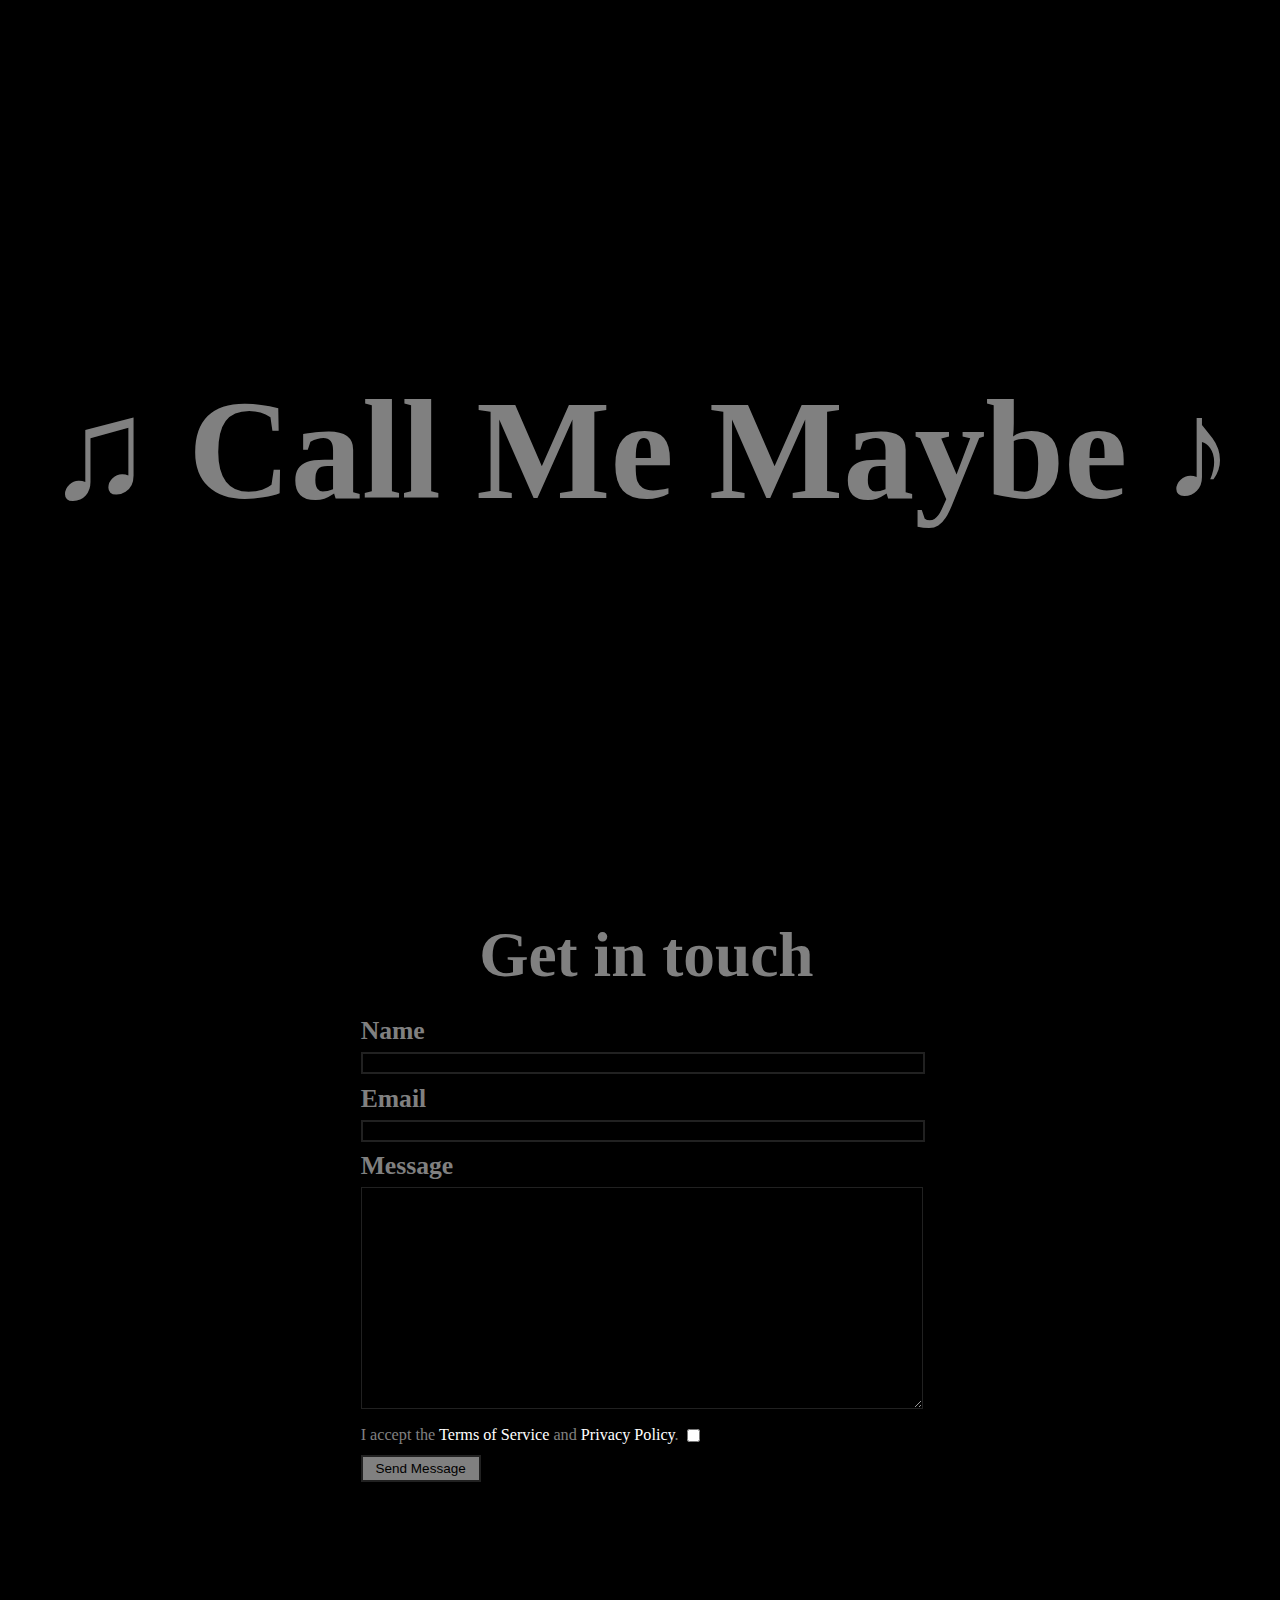
==== contact/contact.html @ f1a7081f "Add files via upload" ====
<!doctype html>
<html>
    <head>
        <meta charset="utf-8">
        <meta name="viewport" content="width=device-width, initial-scale=1.0">
        <title>contact rixaladza jonah ndhove</title>
        <link type="text/css" rel="stylesheet" href="contact.css">
    </head>
    <body>
        <div id="taglineDiv">
            <h1 id="tagline">♫ Call Me Maybe ♪</h1>
        </div>
        <div id="contactPageDiv" class="grid-container">
            <h2 id="contactPageHeading" class="grid-item">Get in touch</h2>
            <div id="formDiv" class="grid-item">
                <form id="contactForm" class="gform" method="POST"
                      action=
                    "https://script.google.com/macros/s/AKfycbyq4PCDaiHdzOhAET-PmFkg0zICDJF940gmwe6yia9UagtHJfNl7f-8LNsPIbv1HUWe7g/exec">
                    <div id="formNameDiv">
                        <label id="nameLabel" for="name">Name</label>
                        <div id="nameInputDiv">
                            <input type="text" id="nameInput" name="name" required>
                        </div>
                    </div>
                    <div id="formEmailDiv">
                        <label id="emailLabel" for="email">Email</label>
                        <div id="emailInputDiv">
                            <input type="email" id="emailInput" name="email" required>
                        </div>
                    </div>
                    <div id="formMessageDiv">
                        <label id="messageLabel" for="message">Message</label>
                        <div id="messageInputDiv">
                            <textarea id="messageInput" name="message" required></textarea>
                        </div>
                    </div>
                    <div id="termsDiv">
                        <label id="TOSandPA" for="termsCheckbox">I accept the <a href="terms.html">Terms of Service</a> and <a href="privacy.html">Privacy Policy</a>.</label>
                        <input type="checkbox" id="termsCheckbox"  name="termsCheckbox" required>
                    </div>
                    <div style="display: none;">
                        <fieldset class="pure-group honeypot-field">
                            <label for="honeypot">  </label>
                            <input id="honeypot" type="text" name="honeypot" value="" />
                        </fieldset>
                    </div>
                    <div id="formSubmitDiv">
                        <button type="submit" id="submitButton">Send Message</button>
                    </div>
                    <div id="thanks" style="display: none;" class="thankyou_message">
                        <h2>Thanks for contacting me! I will get back to you as soon as I can!
                        </h2>
                    </div>
                </form>
            </div>
        </div>
        <script data-cfasync="false" type="text/javascript" src="contactprocessor.js"></script>
    </body>
</html>
---- contact/contact.css ----
html{
    height: 100vh;
    scroll-snap-type: y mandatory;
    scroll-behavior: smooth;

}

body{
    background-color: black;
    margin-top: 0%;
    margin-bottom: 0%;
    margin-left: 1%;
    margin-right: 1%;
    font-size: auto;
    height: 100vh;
    scroll-snap-type: y mandatory;
    scroll-behavior: smooth;
}

*{
    scrollbar-width: none;
}

#taglineDiv{
    height: 100vh;
    /*border-style: dotted;
    border-color: aquamarine;*/
    position: relative;
    text-align: center;
    vertical-align: middle;
    margin: 0%;
    padding-top: 0%;
    padding-bottom: 0%;
    padding-left: 0%;
    padding-right: 0%;
    display: flex;
    justify-content: center;
    align-items: center;
    scroll-snap-align: start;
}

#tagline{
    color: grey;
    font-size: 11.1vw;
    text-align: center;
    position: absolute;
}

#contactPageDiv{
    height: 100vh;
    position: relative;
    margin: 0%;
    padding-top: 0%;
    padding-bottom: 0%;
    padding-left: 0%;
    padding-right: 0%;
    display: grid;
    align-items: start;
    align-content: start;
    vertical-align: top;
    scroll-snap-align: center;
}

.grid-container{
    width: 99vw;
    row-gap: 2.4vw;
}

.grid-item{
    size: 100%;
}

#contactPageHeading{
    color: grey;
    font-size: 4.95vw;
    line-height: 75%;
    text-align: center;
    display: block;
    padding-top: 2.55%;
    margin-top: 0%;
    margin-bottom: 0%;
    grid-row-start: 1;
    grid-row-end: 2;
    grid-column-start: 1;
    grid-column-end: 2;
}

#formDiv{
    display: block;
    padding: 0.45%;
    padding-left: 27.45%;
    padding-right: 30%;
    grid-row-start: 2;
    grid-row-end: 3;
    grid-column-start: 1;
    grid-column-end: 2;
    margin: 0%;
}

#nameLabel{
    color: grey;
    font-size: 2.85vh;
    font-weight: bold;
}

#nameInput{
    background-color: black;
    border-style: solid;
    border-color: #212121;
    color: grey;
    font-size: 1.5vh;
    font-weight: normal;
    vertical-align: middle;
    width: 43.5vw;
    height: 1.8vh;
    padding: auto;
    margin-top: 0.45vw;
    margin-bottom: 0.75vw;
}

#emailLabel{
    color: grey;
    font-size: 2.85vh;
    font-weight: bold;
}

#emailInput{
    background-color: black;
    border-style: solid;
    border-color: #212121;
    color: grey;
    font-size: 1.5vh;
    font-weight: normal;
    vertical-align: middle;
    width: 43.5vw;
    height: 1.8vh;
    padding: auto;
    margin-top: 0.45vw;
    margin-bottom: 0.75vw;
}

#messageLabel{
    color: grey;
    font-size: 2.85vh;
    font-weight: bold;
}

#messageInput{
    background-color: black;
    border-style: solid;
    border-color: #212121;
    color: grey;
    font-size: 1.5vh;
    font-weight: normal;
    vertical-align: middle;
    width: 43.5vw;
    height: 24vh;
    padding: auto;
    margin-top: 0.45vw;
    margin-bottom: 0.75vw;
}

#termsDiv{
    margin-top: 0.45vw;
    margin-bottom: 0.75vw;
}

#TOSandPA{
    color: grey;
    font-size: 1.8vh;
}

a{
    text-decoration-line: none;
    color: white;
}

#termsCheckbox{
    position: relative;
    top: 2px;
    
}

#submitButton{
    background-color: grey;
    border-style: solid;
    border-color: #212121;
    color: black;
    font-size: 13.5px;
    font-weight: 540;
    width: 120px;
    height: 3vh;
}

#thanks{
    color: grey;
    font-size: 2.55vw;
    line-height: 111%;
    text-align: center;
    padding-top: 0.45%;
    margin-top: 0%;
    margin-bottom: 0%;
    grid-row-start: 3;
    grid-row-end: 4;
    grid-column-start: 1;
    grid-column-end: 2;
}
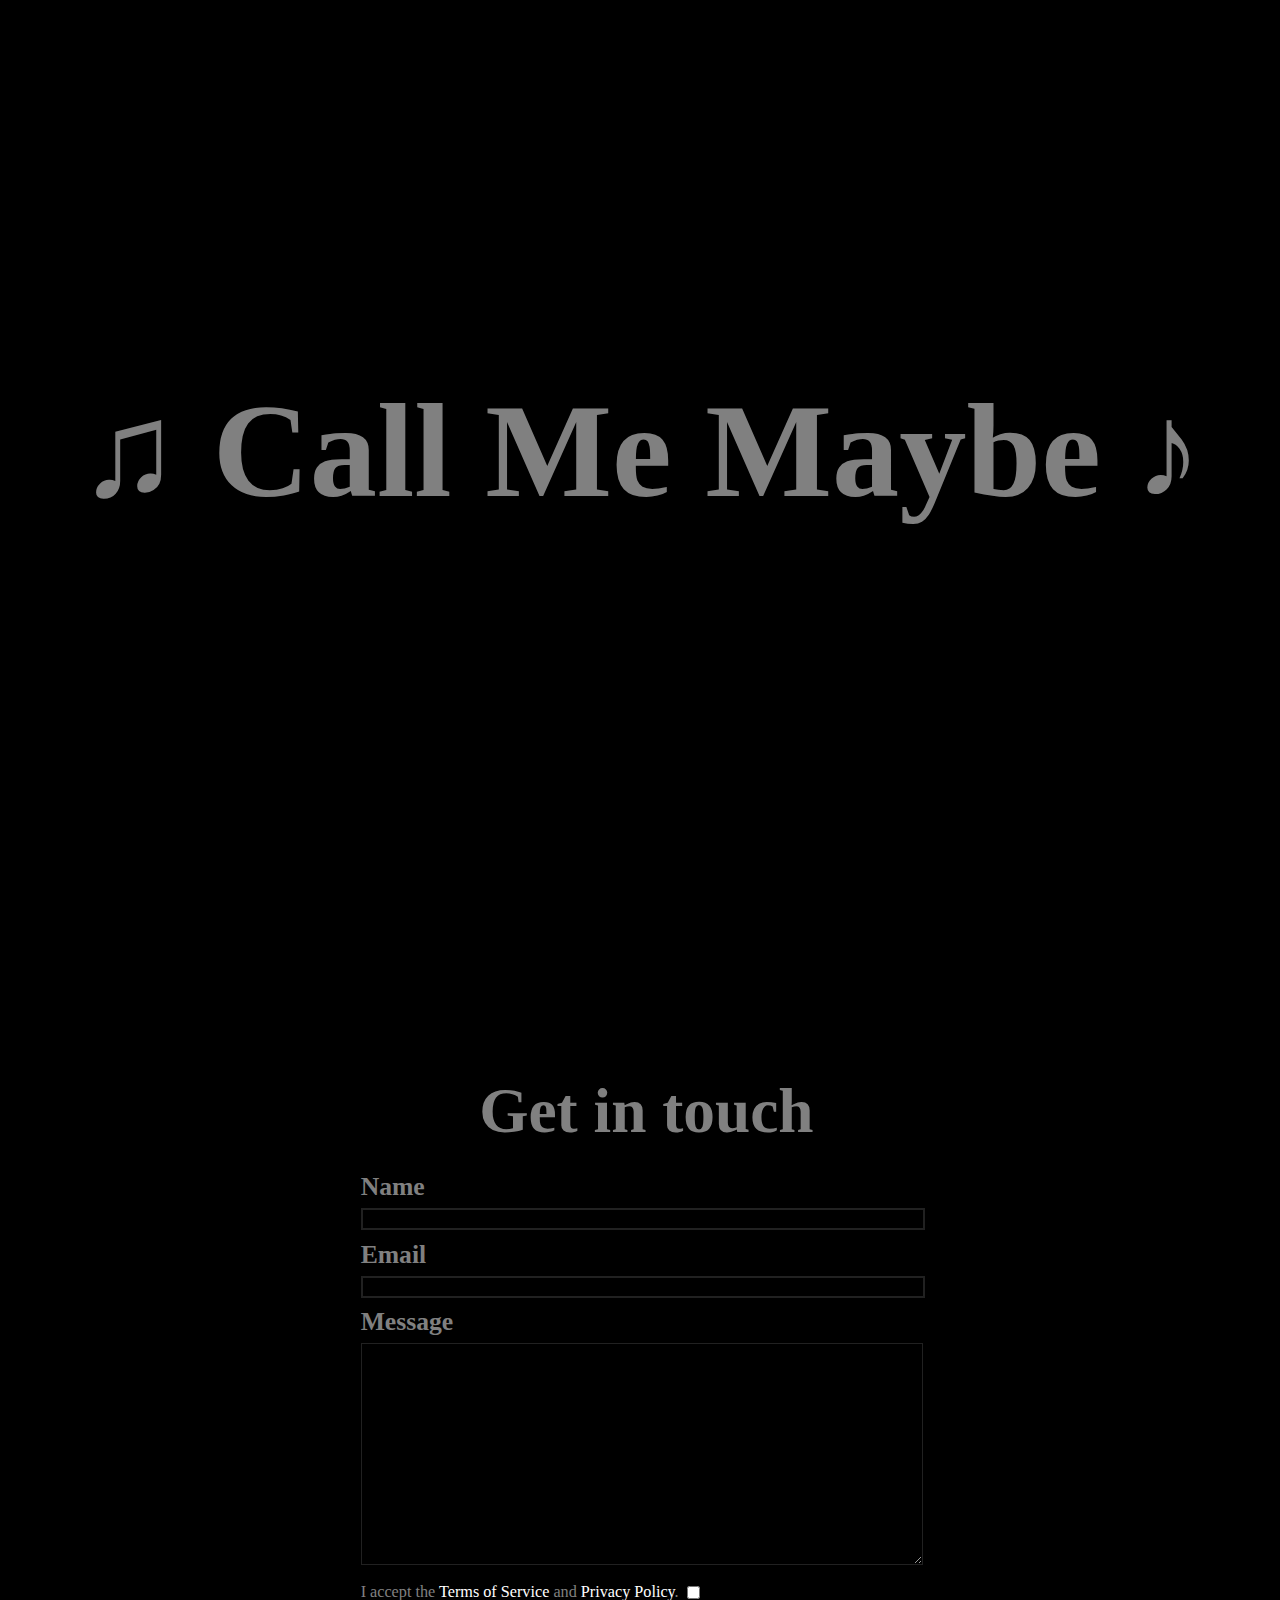
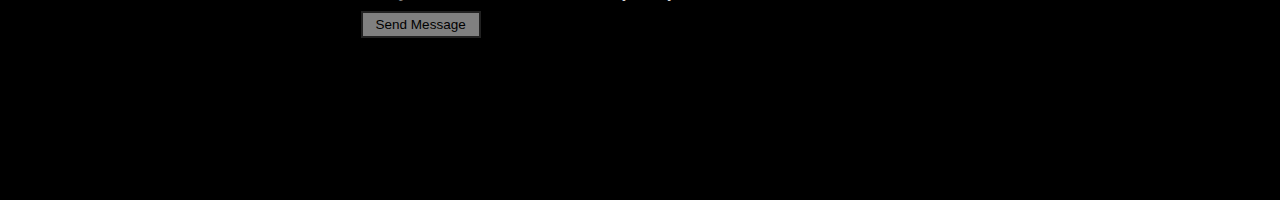
==== commit 277ce503: "modified:   about/about.css 	modified:   contact/contact.css 	modified:   contact/contact.html 	modi" ====
--- a/contact/contact.html
+++ b/contact/contact.html
@@ -17,21 +17,21 @@
                       action=
                     "https://script.google.com/macros/s/AKfycbyq4PCDaiHdzOhAET-PmFkg0zICDJF940gmwe6yia9UagtHJfNl7f-8LNsPIbv1HUWe7g/exec">
                     <div id="formNameDiv">
-                        <label id="nameLabel" for="name">Name</label>
+                        <label id="nameLabel" for="nameInput">Name</label>
                         <div id="nameInputDiv">
-                            <input type="text" id="nameInput" name="name" required>
+                            <input type="text" id="nameInput" name="name" autocomplete="off" required>
                         </div>
                     </div>
                     <div id="formEmailDiv">
-                        <label id="emailLabel" for="email">Email</label>
+                        <label id="emailLabel" for="emailInput">Email</label>
                         <div id="emailInputDiv">
-                            <input type="email" id="emailInput" name="email" required>
+                            <input type="email" id="emailInput" name="email" autocomplete="off" required>
                         </div>
                     </div>
                     <div id="formMessageDiv">
-                        <label id="messageLabel" for="message">Message</label>
+                        <label id="messageLabel" for="messageInput">Message</label>
                         <div id="messageInputDiv">
-                            <textarea id="messageInput" name="message" required></textarea>
+                            <textarea id="messageInput" name="message" autocomplete="off" required></textarea>
                         </div>
                     </div>
                     <div id="termsDiv">
--- a/contact/contact.css
+++ b/contact/contact.css
@@ -1,5 +1,4 @@
 html{
-    height: 100vh;
     scroll-snap-type: y mandatory;
     scroll-behavior: smooth;
 
@@ -12,7 +11,6 @@
     margin-left: 1%;
     margin-right: 1%;
     font-size: auto;
-    height: 100vh;
     scroll-snap-type: y mandatory;
     scroll-behavior: smooth;
 }
@@ -23,27 +21,20 @@
 
 #taglineDiv{
     height: 100vh;
-    /*border-style: dotted;
-    border-color: aquamarine;*/
     position: relative;
-    text-align: center;
-    vertical-align: middle;
     margin: 0%;
-    padding-top: 0%;
-    padding-bottom: 0%;
-    padding-left: 0%;
-    padding-right: 0%;
-    display: flex;
-    justify-content: center;
+    padding-left: 3%;
+    padding-right: 3%;
+    display: grid;
     align-items: center;
     scroll-snap-align: start;
 }
 
 #tagline{
     color: grey;
-    font-size: 11.1vw;
+    font-size: 10.5vw;
     text-align: center;
-    position: absolute;
+    position: relative;
 }
 
 #contactPageDiv{
@@ -55,8 +46,8 @@
     padding-left: 0%;
     padding-right: 0%;
     display: grid;
-    align-items: start;
-    align-content: start;
+    align-items: center;
+    align-content: center;
     vertical-align: top;
     scroll-snap-align: center;
 }
